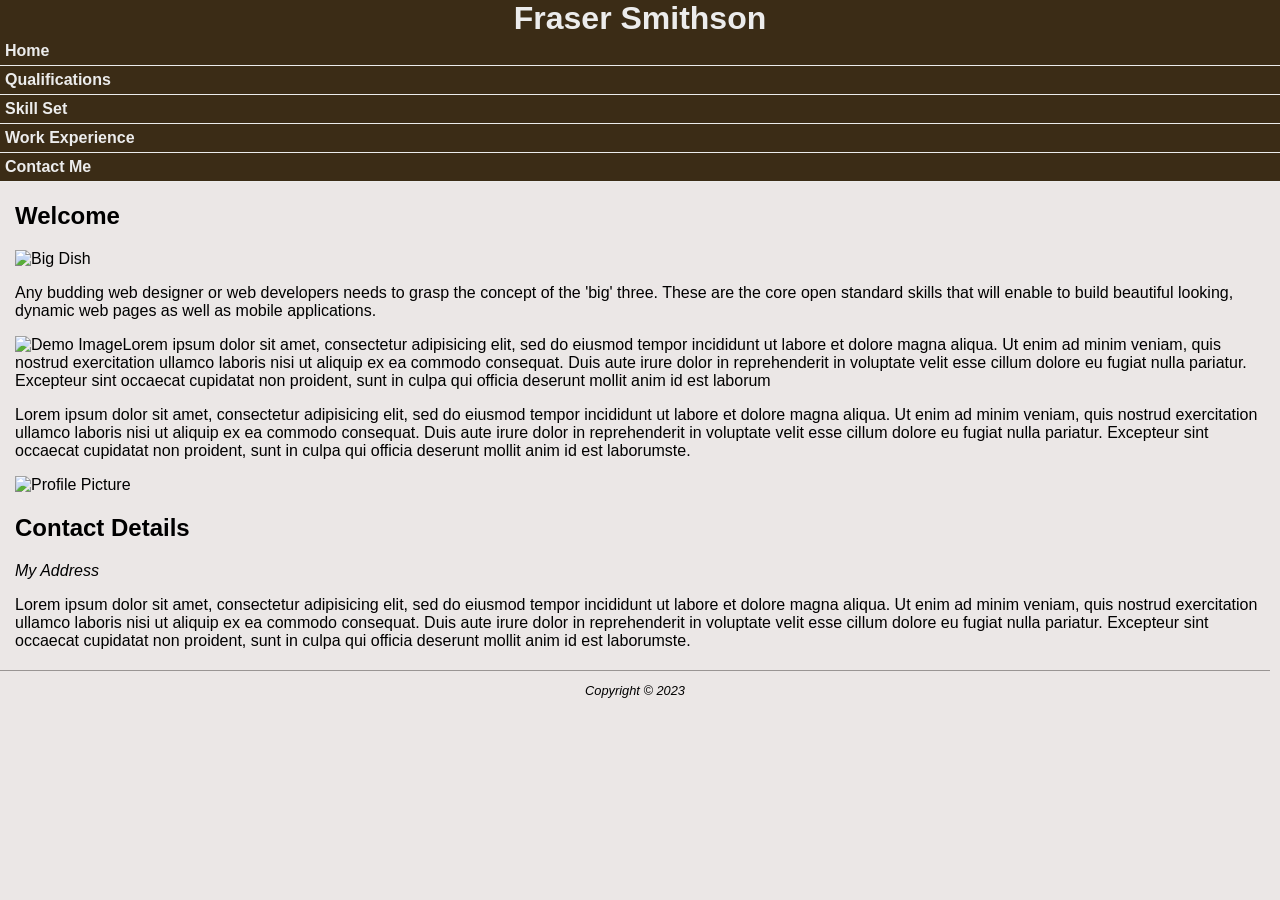
==== index.html @ 66c66cd9 "Added a mobile first css document to the project" ====
<!doctype html>
<html>
<head>
<meta charset="utf-8">
<title>Fraser Smithson :: About Me</title>
<link rel="stylesheet" href="styles/mobile.css" />
<meta name="viewport" content="width=device-width, initial-scale=1" /> 
</head>
<body>
<div class="container">
	<header>
            <div id="logo">
                <h1><a href="#">Fraser Smithson</a></h1>
        	</div>
        <nav>
            <ul>
                <li><a href="index.html">Home</a></li>
                <li><a href="qualifications.html">Qualifications</a></li>
                <li><a href="skill-set.html">Skill Set</a></li>
                <li><a href="work-experience.html">Work Experience</a></li>
                <li><a href="contact-me.html">Contact Me</a></li>
            </ul>
        </nav>
	</header>
	<main>
		<section>
        <h2>Welcome</h2>
			 <p><img src="images/dishOne.jpg" alt="Big Dish" width="900" height="200" class="resize-img"></p>
			 <p>Any budding web designer or web developers needs to grasp the concept of the 'big' three. These are the core open standard skills that will enable to build beautiful looking, dynamic web pages as well as mobile applications.</p>
          <p><img src="images/300x200.jpg" alt="Demo Image" class="left-float">Lorem ipsum dolor sit amet, consectetur adipisicing elit, sed do eiusmod tempor incididunt ut labore et dolore magna aliqua. Ut enim ad minim veniam, quis nostrud exercitation ullamco laboris nisi ut aliquip ex ea commodo consequat. Duis aute irure dolor in reprehenderit in voluptate velit esse cillum dolore eu fugiat nulla pariatur. Excepteur sint occaecat cupidatat non proident, sunt in culpa qui officia deserunt mollit anim id est laborum</p>
          <p>Lorem ipsum dolor sit amet, consectetur adipisicing elit, sed do eiusmod tempor incididunt ut labore et dolore magna aliqua. Ut enim ad minim veniam, quis nostrud exercitation ullamco laboris nisi ut aliquip ex ea commodo consequat. Duis aute irure dolor in reprehenderit in voluptate velit esse cillum dolore eu fugiat nulla pariatur. Excepteur sint occaecat cupidatat non proident, sunt in culpa qui officia deserunt mollit anim id est laborumste.</p>
        </section>
		<div class="sidebar">
                <p><img src="images/square200px.png" alt="Profile Picture"></p>
                <h2>Contact Details</h2>
                <address>My Address</address>
                 <p>Lorem ipsum dolor sit amet, consectetur adipisicing elit, sed do eiusmod tempor incididunt ut labore et dolore magna aliqua. Ut enim ad minim veniam, quis nostrud exercitation ullamco laboris nisi ut aliquip ex ea commodo consequat. Duis aute irure dolor in reprehenderit in voluptate velit esse cillum dolore eu fugiat nulla pariatur. Excepteur sint occaecat cupidatat non proident, sunt in culpa qui officia deserunt mollit anim id est laborumste.</p>
	  </div>
	</main>
	<footer>
			<p>Copyright &copy; 2023</p>
	</footer>
</div>
</body>
</html>
---- styles/mobile.css ----
body {
  font-family: helvetica, arial, sans-serif;
  font-size: 1em;
  margin: 0;
  padding: 0;
  background-color: rgb(235, 231, 230);
}

.container {
  width: 100%;
}

main, footer {
  padding: 0 15px;
}

#logo {
  text-align: center;
}

header {
  background-color: #3b2c16;
}

header h1 {
  margin: 0;
}

header h1 a {
  color: #ececec;
  text-decoration: none;
}

nav ul {
  list-style: none;
  padding-left: 0;
  margin: 0;
  display: flex;
  flex-direction: column;
}

nav ul li {
  border-bottom: 1px solid #ececec;
  padding: 5px;
}

nav ul li a {
  font-weight: bold;
  text-decoration: none;
  color: #ececec;
  padding: 8px 0;
}

.resize-img{
  width: 100%;
  height: auto;
}

footer {
  border-top: 1px solid #999593;
  margin: 20px 10px 10px 0;
  font-size: 0.8em;
  text-align: center;
  font-style: italic;
}
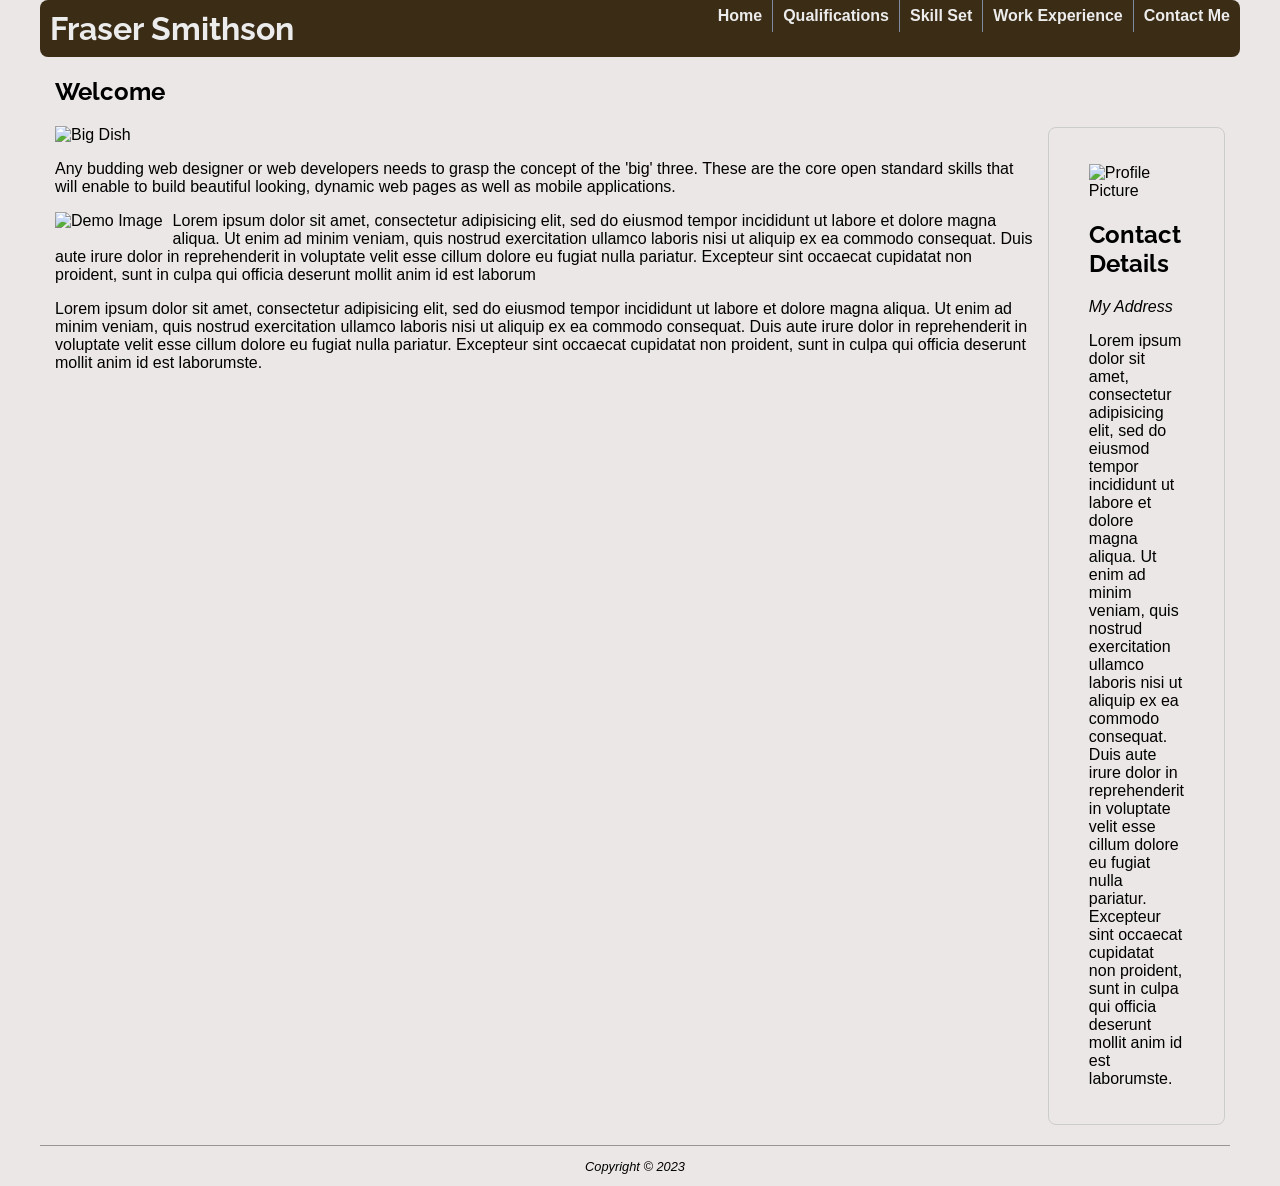
==== commit 6942ddc4: "Added hamburger menu to all html pages" ====
--- a/index.html
+++ b/index.html
@@ -1,17 +1,28 @@
 <!doctype html>
 <html>
 <head>
+<script src="js/main.js" defer></script>
 <meta charset="utf-8">
 <title>Fraser Smithson :: About Me</title>
 <link rel="stylesheet" href="styles/mobile.css" />
+<link
+      rel="stylesheet"
+      href="styles/desktop.css"
+      media="only screen and (min-width : 720px)"
+/>
 <meta name="viewport" content="width=device-width, initial-scale=1" /> 
 </head>
 <body>
 <div class="container">
 	<header>
-            <div id="logo">
-                <h1><a href="#">Fraser Smithson</a></h1>
-        	</div>
+        <div id="logo">
+            <h1><a href="#">Fraser Smithson</a></h1>
+                <div class="burger">
+                    <div class="line"></div>
+                    <div class="line"></div>
+                    <div class="line"></div>
+                </div>
+            </div>
         <nav>
             <ul>
                 <li><a href="index.html">Home</a></li>
--- a/styles/mobile.css
+++ b/styles/mobile.css
@@ -15,7 +15,22 @@
 }
 
 #logo {
-  text-align: center;
+  /* text-align: center; */
+  display:flex;
+  justify-content: space-between;
+  padding:5px;
+}
+
+.burger > .line{
+  width: 35px;
+  height: 5px;
+  background-color: #ececec;
+  margin: 6px 0;
+}
+
+nav{
+  overflow: hidden;
+  transition: height 0.5s;
 }
 
 header {
@@ -45,14 +60,50 @@
 }
 
 nav ul li a {
+  display: inline-block;
+  width: 100%;
   font-weight: bold;
   text-decoration: none;
   color: #ececec;
-  padding: 8px 0;
+  padding: 2px 0;
 }
 
 .resize-img{
   width: 100%;
+  height: auto;
+}
+
+form > div {
+  margin: 15px 0;
+}
+
+label {
+  display: block;
+}
+
+input[type="text"],
+input[type="email"],
+input[type="tel"],
+textarea {
+  box-sizing: border-box;
+  width: 100%;
+  padding: 15px;
+}
+
+input[type="submit"] {
+  margin: 10px auto;
+  text-align: center;
+  width: 100%;
+  padding: 15px;
+}
+
+.videoContainer{
+  display: flex;
+  justify-content: center;
+}
+
+video{
+  width:100%;
   height: auto;
 }
 
--- a/styles/desktop.css
+++ b/styles/desktop.css
@@ -0,0 +1,108 @@
+@import url(https://fonts.googleapis.com/css?family=Raleway);
+h1,
+h2 {
+  font-family: "Raleway", sans-serif;
+}
+
+.container {
+  margin: auto;
+  max-width: 1200px;
+  min-width: 600px;
+}
+header {
+  border-radius: 8px;
+  display: flex;
+  justify-content: space-between;
+}
+.burger {
+  display: none;
+}
+nav {
+/* for burger menu */
+  overflow: auto; 
+}
+header h1 a:hover {
+  text-decoration: underline;
+}
+#logo {
+  padding: 10px;
+}
+nav li a:hover {
+  color: #7e8aa2;
+}
+nav ul {
+  padding-left: 0;
+  flex-direction: row;
+}
+nav ul li {
+  display: inline;
+  padding-left: 10px;
+  padding-right: 10px;
+  border: none;
+  border-left: 1px solid #7e8aa2;
+}
+nav li:first-child {
+  border-left: none;
+}
+main{
+  display: flex;
+  gap: 10px;
+}
+.section {
+  /*flex: 1 1 auto;*/
+  padding: 0 10px 10px 0;
+}
+.left-float {
+  float:left;
+  padding:0 10px 10px 0;
+}
+.sidebar {
+  flex: 0 1 200px;
+  padding: 20px 40px;
+  border: 1px solid #ccc;
+  border-radius: 8px;
+  margin-top: 70px;
+}
+table {
+  width: 100%;
+  max-width: 600px;
+  min-width: 300px;
+}
+th,
+td {
+  padding: 10px 4px;
+  text-align: left;
+}
+th {
+  text-transform: uppercase;
+  border-bottom: 4px solid #000;
+  background-color: #fff;
+}
+tr:nth-child(odd) {
+  background-color: #ccc;
+}
+/* Form Styling Needs Adding */
+
+form {
+  width: 50%;
+  margin: auto;
+}
+
+form > div {
+  margin: 15px 0;
+  display: flex;
+}
+
+label {
+  display: inline-block;
+  width: 120px;
+}
+
+.submitContainer {
+  justify-content: flex-end;
+}
+
+input[type="submit"] {
+  width: auto;
+  margin: 0;
+}
